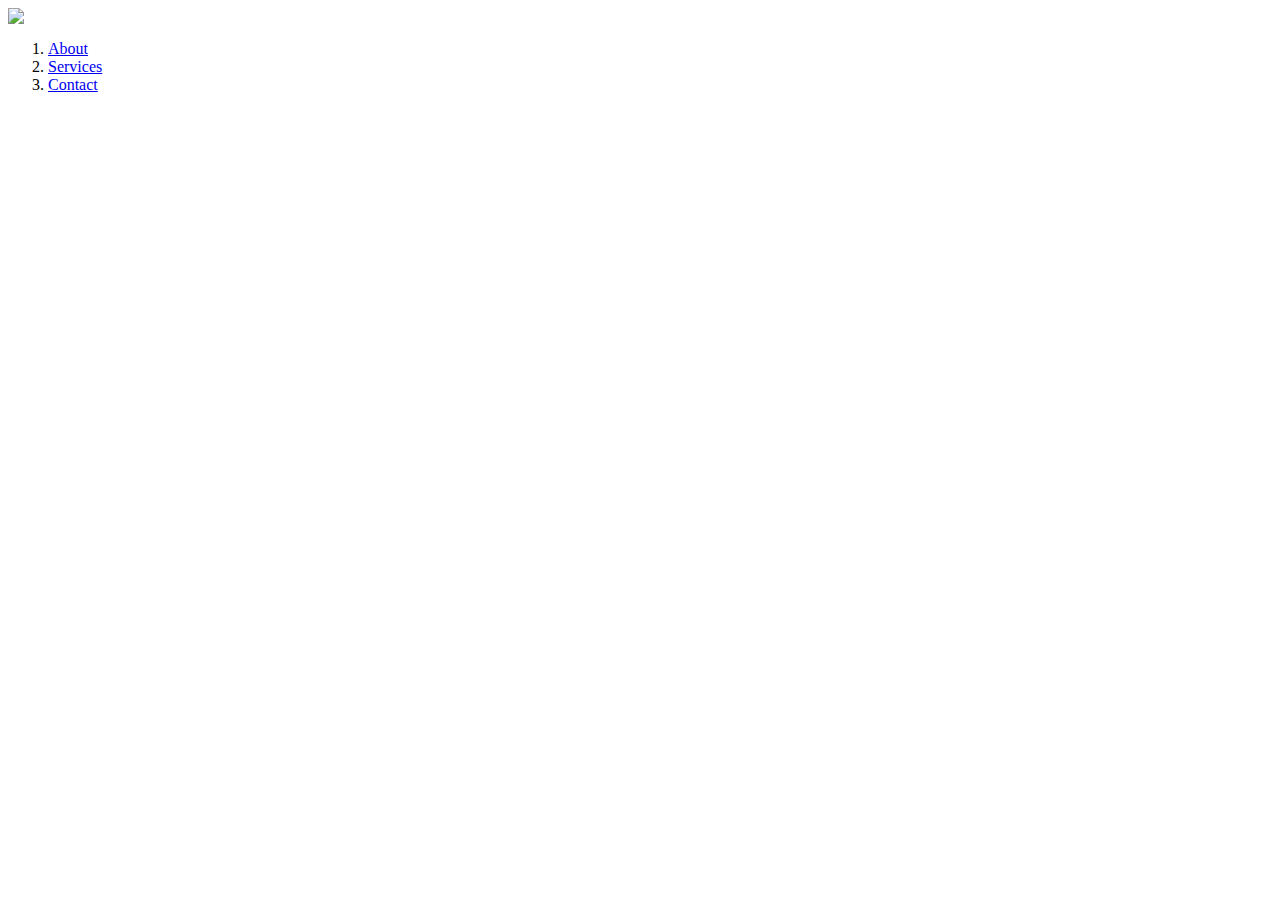
==== index.html @ d3a41adf "First commit" ====
<head>
  <title>
    SEADDLE
  </title>
</head>

<body>

  <header>
    <a href="index.html">
    <img src = "images/small_logo.png">
  </header>

  <nav>
    <ol>

      <li>
        <a href="about.html">About</a>
      </li>

      <li>
        <a href="services.html">Services</a>
      </li>

      <li>
        <a href="contact.html">Contact</a>
      </li>

    </ol>
  </nav>

  <section>
    <article>
    </article>
  </section>

  <aside>
  </aside>

  <footer>
  </footer>

</body>
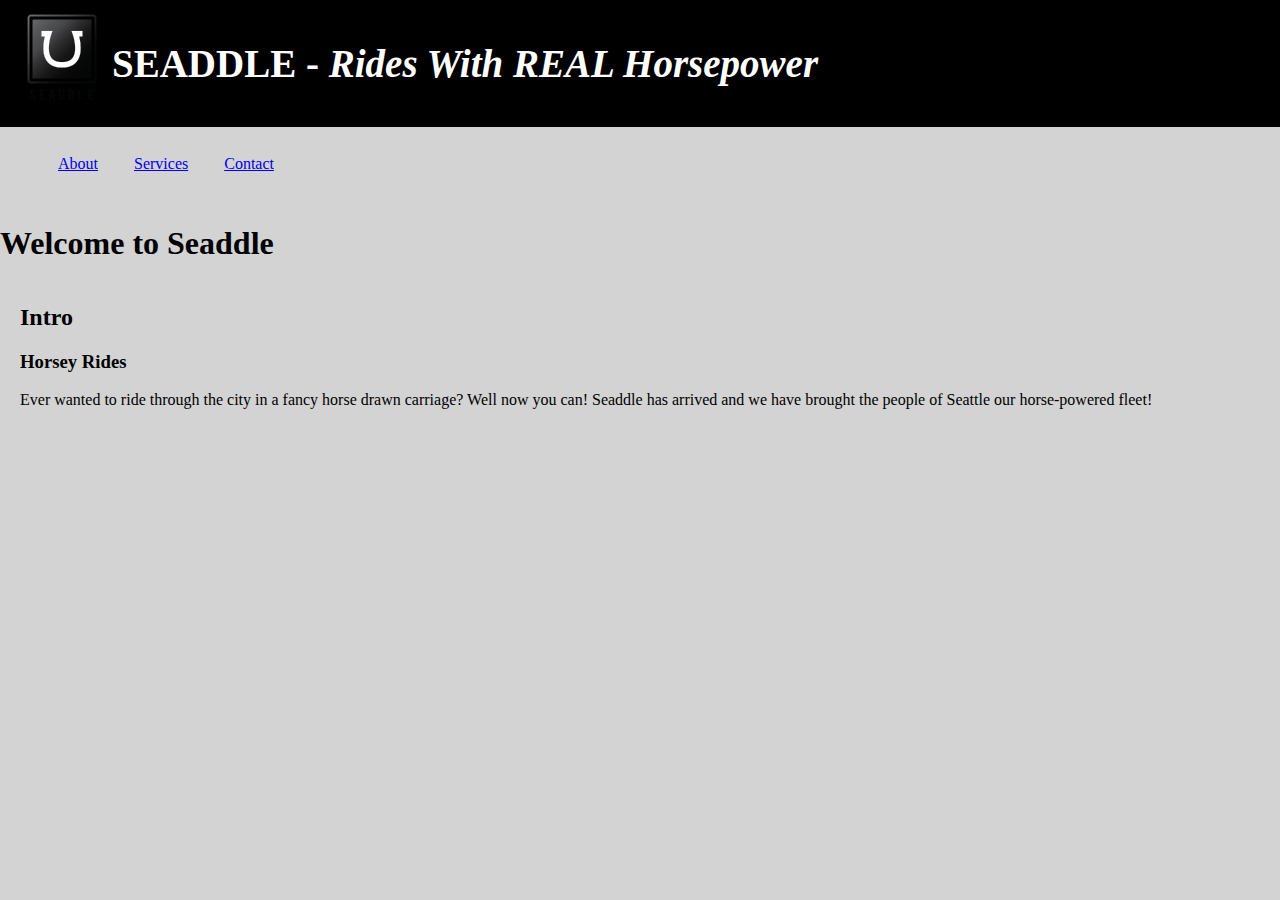
==== commit 89bc2435: "please" ====
--- a/index.html
+++ b/index.html
@@ -1,43 +1,52 @@
-<head>
-  <title>
-    SEADDLE
-  </title>
-</head>
+<html>
+  <head>
+    <title>
+      Contact Us
+    </title>
+    <link rel="stylesheet" href="style.css" type="text/css">
+  </head>
 
 <body>
-
   <header>
-    <a href="index.html">
-    <img src = "images/small_logo.png">
-  </header>
-
-  <nav>
-    <ol>
-
-      <li>
-        <a href="about.html">About</a>
-      </li>
-
-      <li>
-        <a href="services.html">Services</a>
-      </li>
-
-      <li>
-        <a href="contact.html">Contact</a>
-      </li>
-
-    </ol>
-  </nav>
+      <a href="index.html">
+      <img src="images/small_logo.png">
+      </a>
+      <h3>SEADDLE - <em>Rides With REAL Horsepower</em></h3>
+      </header>
 
   <section>
+    <nav>
+      <ul>
+        <li>
+          <a href="about.html">About</a>
+        </li>
+        <li>
+          <a href="services.html">Services</a>
+        </li>
+        <li>
+          <a href="contact.html">Contact</a>
+        </li>
+      </ul>
+    </nav>
+    </section>
+
+
+<section class="contact us">
+  <h1>Welcome to Seaddle</h1>
+  </section>
+
+  <section class="mainline">
     <article>
+      <h2>Intro</h2>
+      <h3>Horsey Rides</h3>
+      <p>
+      Ever wanted to ride through the city in a fancy horse drawn carriage? Well now you can! Seaddle has arrived and we have brought the people of Seattle our horse-powered fleet!
+      </p>
     </article>
   </section>
+</section>
 
-  <aside>
-  </aside>
-
-  <footer>
-  </footer>
 
 </body>
+
+</html>
--- a/style.css
+++ b/style.css
@@ -0,0 +1,92 @@
+/* Note to students: Some properties are given to you to fill out,
+others you can modify as they stand, and if you have time,
+there are definitely some properties you should add!*/
+    img {
+        float: left;
+        padding-left: 10px;
+        padding-right: 0px;
+        padding-top: 5px;
+        padding-bottom: 0px
+    }
+
+    html {
+      height: 100%;
+      background-color: d3d3d3;
+    }
+    body {
+       border: 0px;
+       padding: 0px;
+       width: 10000px;
+       height: 100%;
+       margin: 0px;
+    }
+
+    header {
+        border: 0px;
+        background-color:000000;
+        color:ffffff;
+        padding: 2px;
+        font-size: 25pt;
+        display: block;
+    }
+    nav {
+        float: left;
+    }
+    nav ul {
+        padding: ;
+        float: left;
+        border-bottom: ;
+        list-style-type: none;
+    }
+    nav li {
+        float: left;
+    }
+    nav li a {
+        display: block;
+        height: 25px;
+        padding: 12px 18px 8px 18px;
+        vertical-align: middle;
+    }
+    a {
+        color: ;
+    }
+    section {
+        width: 73%;
+        display: inline-block;
+        float: left;
+    }
+    .contact_us {
+        font-size: 25px;
+        padding-top: 0px;
+        padding-left: 20px;
+        padding-bottom: 0px;
+    }
+    .mainline {
+        padding-top: 0px;
+        padding-left: 20px;
+        padding-bottom: 0px;
+    }
+    .mainlinealt {
+        background-color:000000;
+        color:ffffff;
+        padding-top: 0px;
+        padding-left: 20px;
+        padding-bottom: 0px;
+    }
+    aside {
+        width: 17%;
+        display: inline-block;
+        background-color:;
+        padding:;
+        min-height: 100%;
+    }
+    aside ul {
+        list-style-type: none;
+    }
+    footer {
+        width: 790px;
+        background-color:;
+        color:;
+        clear: both;
+        display: block;
+    }
